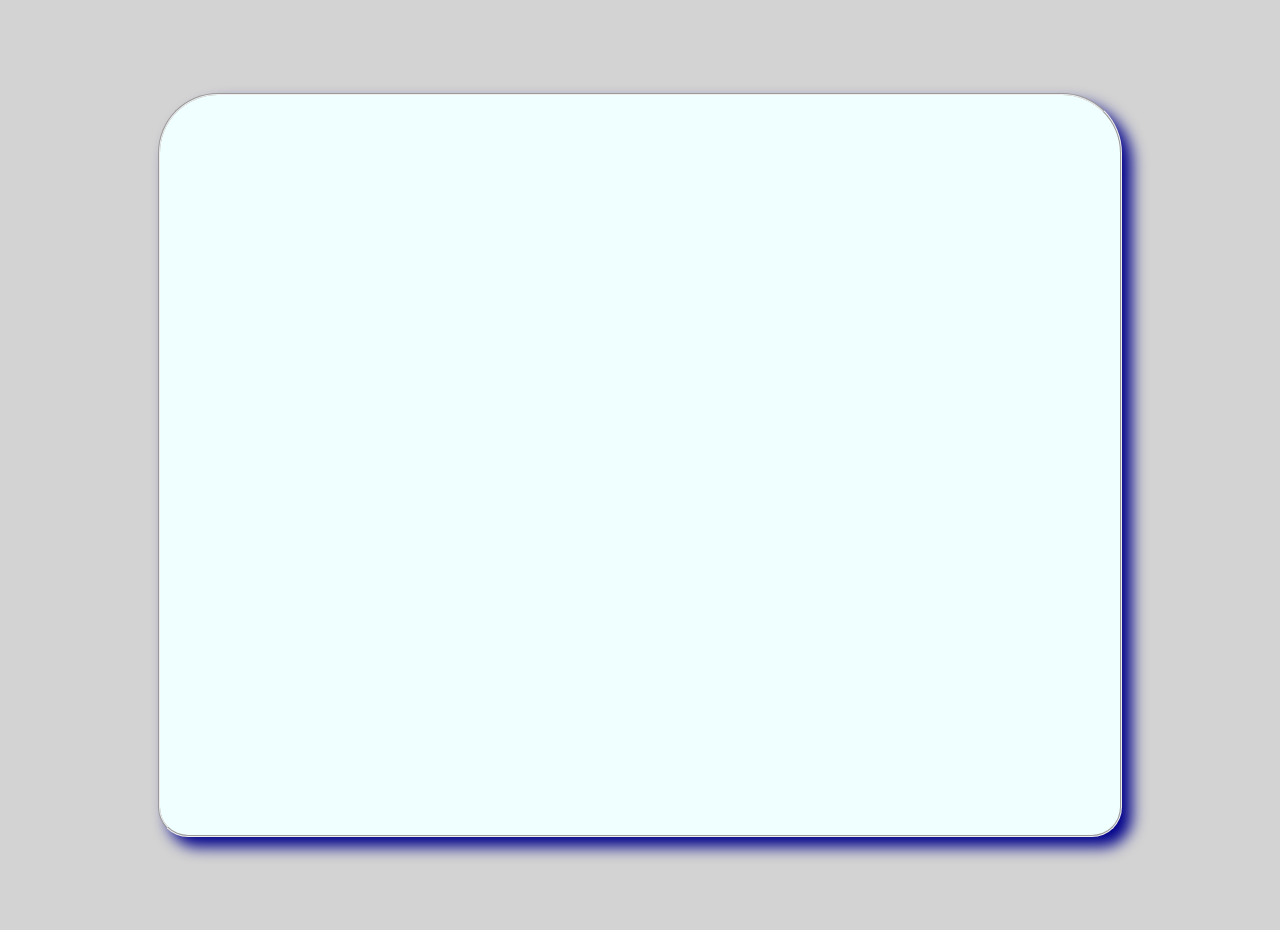
==== post-details.html @ 8db0def5 "mini project done" ====
<!doctype html>
<html lang="en">
<head>
    <meta charset="UTF-8">
    <meta name="viewport"
          content="width=device-width, user-scalable=no, initial-scale=1.0, maximum-scale=1.0, minimum-scale=1.0">
    <meta http-equiv="X-UA-Compatible" content="ie=edge">
    <title>Post details</title>
    <link rel="stylesheet" href="styles/style.css">
</head>
<body>

<div class="wrapper-3 wrap-params">
    <div class="post-info"></div>
</div>


<script src="js/post.js"></script>
</body>
</html>
---- styles/style.css ----
/************************************GENERAL*****************************************/
body {
    margin: 0;
    padding: 0;
    box-sizing: border-box;
    height: 100vh;
    background-color: lightgrey;
    font-family: monospace;
    font-size: 16px;
}

a {
    text-decoration: none;
}

.wrap-params {
    height: 100%;
    max-width: 1200px;
    padding: 15px;
}

/*************************************USERS*******************************************/
.wrapper {
    margin: 0 auto;
    display: flex;
    justify-content: space-around;
    flex-wrap: wrap;
}

.user-block {
    display: flex;
    flex-direction: column;
    align-items: center;
    flex-basis: 45%;
    flex-grow: 0;
    height: 36px;
    padding: 3px;
    color: darkblue;
    border: 2px groove;
    border-radius: 15px;
    box-shadow: 5px 5px 5px darkblue;
}

.user-block:hover {
    border: 2px solid darkblue;
    font-weight: bold;
}

.reference {
    padding: 0 6px;
    background: lightgrey;
    font-size: 14px;
    transition: all 300ms ease;
    border: 2px outset darkgrey;
    border-radius: 7px;
    color: black;
    text-align: center;
    cursor: pointer;
    position: relative;
    top: 12px;
}

.reference:hover {
    background: darkblue;
    color: greenyellow;
    min-width: 100px;
}

/******************************************DETAILS*************************************/
.container {
    max-width: 100vw;
    height: 100vh;
    padding: 10px;
    display: flex;
    justify-content: flex-start;
    flex-direction: column;
}

.wrapper-2 {
    width: 99%;
    min-height: 45%;
    margin-top: 50px;
    display: flex;
    justify-content: space-around;
    align-items: center;
    flex-wrap: wrap;
    border: 5px groove;
    border-radius: 15px;
    box-shadow: 5px 5px 10px darkblue;
}


.info-block {
    min-height: 56px;
    background-color: azure;
    flex-basis: 18%;
    text-align: center;
    font-weight: bold;
    border: inset;
    border-radius: 7px;
    color: darkblue;
    display: flex;
    justify-content: center;
    align-items: center;
}

.info-block h4 {
    margin: 0;
}

.post-block {
    margin-top: 80px;
    width: 100%;
}

.post-block .list {
    margin: 0 0 0 60px;
    padding-left: 0;
    display: flex;
    justify-content: space-between;
    flex-wrap: wrap;
    align-self: center;
}

.list li {
    flex-basis: 48%;
}

.list li a {
    margin-left: 5px;
    padding: 0 6px;
    background: lightgrey;
    font-size: 11px;
    color: azure;
    border: 1px solid;
    border-radius: 7px;
    transition: all 300ms ease;
}

.list li a:hover {
    background: darkblue;
    color: greenyellow;
}

.post-btn {
    width: 135px;
    padding: 5px;
    align-self: center;
    background: lightgrey;
    color: black;
    cursor: pointer;
    transition: all 300ms ease;
    border: 3px outset;
    border-radius: 15px;
}

.post-btn:hover {
    background: darkblue;
    color: greenyellow;
}

/******************************************POSTS***************************************/

.wrapper-3 {
    margin: 0 auto;
    display: flex;
    justify-content: center;
    align-items: center;
}

.post-info {
    height: 80%;
    min-width: 75%;
    padding: 10px 30px;
    border: 2px groove;
    border-radius: 60px 60px 30px 30px;
    background-color: azure;
    box-shadow: 10px 10px 15px darkblue;
    display: flex;
    flex-direction: column;
    justify-content: space-around;
    align-items: center;
}

.post-info p {
    color: darkblue;
    font-weight: bold;
}

.post-info ul {
    padding-left: 0;
    font-style: italic;
    font-size: 14px;
    list-style: none;
    display: flex;
    gap: 10px;
}

.post-info ul::before {
    content: 'Comments:';
}

.post-info ul li {
    padding: 5px;
    border: groove;
}

.post-info span {
    color: indigo;
    font-family: cursive;
    font-weight: bold;
}
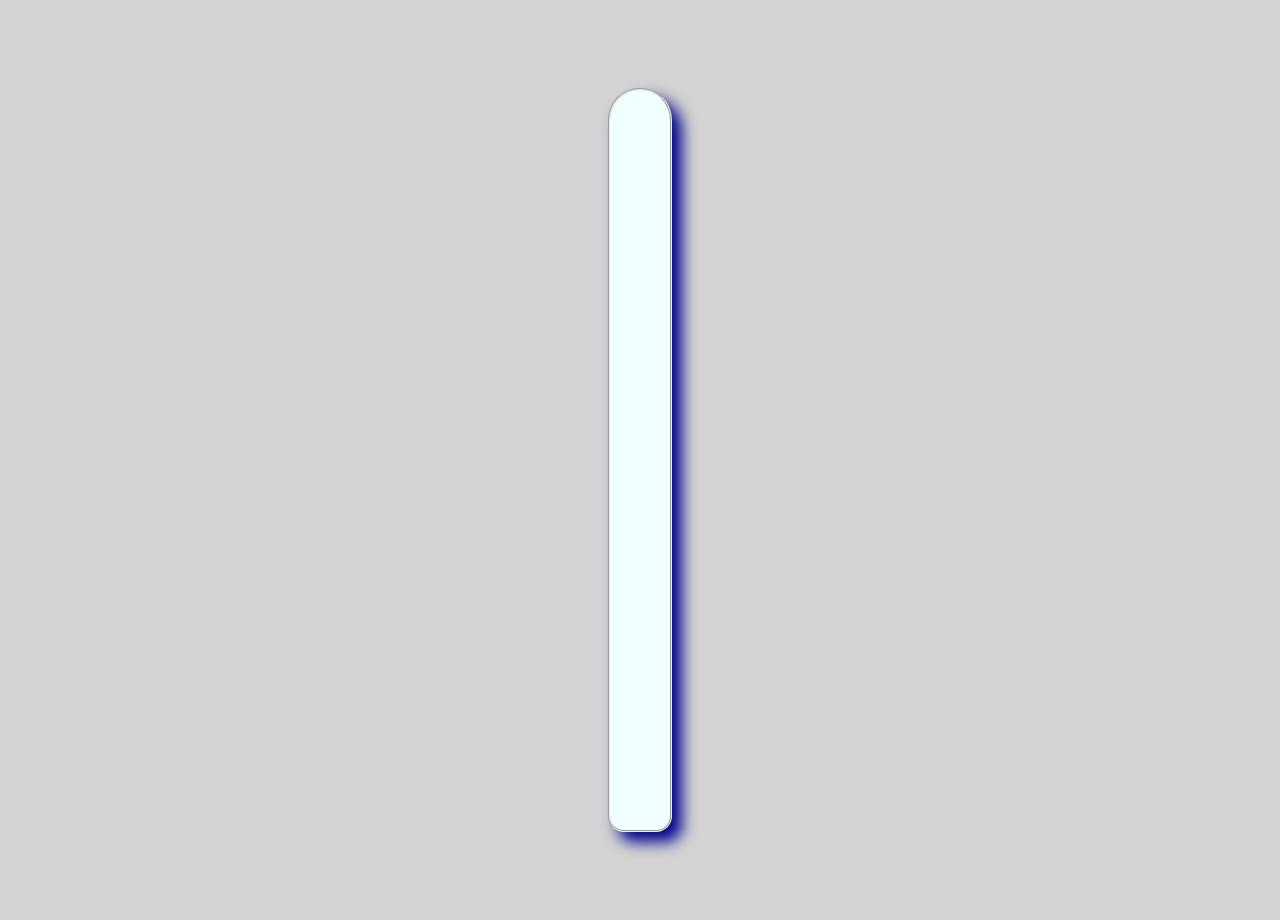
==== commit 2eb9d620: "mini project done." ====
--- a/post-details.html
+++ b/post-details.html
@@ -5,12 +5,12 @@
     <meta name="viewport"
           content="width=device-width, user-scalable=no, initial-scale=1.0, maximum-scale=1.0, minimum-scale=1.0">
     <meta http-equiv="X-UA-Compatible" content="ie=edge">
-    <title>Post details</title>
+    <title>Post info</title>
     <link rel="stylesheet" href="styles/style.css">
 </head>
 <body>
 
-<div class="wrapper-3 wrap-params">
+<div class="main-post-block wrap-params">
     <div class="post-info"></div>
 </div>
 
--- a/styles/style.css
+++ b/styles/style.css
@@ -15,13 +15,13 @@
 
 .wrap-params {
     height: 100%;
-    max-width: 1200px;
-    padding: 15px;
+    max-width: 1240px;
+    margin: 0 auto;
+    padding: 10px;
 }
 
 /*************************************USERS*******************************************/
-.wrapper {
-    margin: 0 auto;
+.main-users-block {
     display: flex;
     justify-content: space-around;
     flex-wrap: wrap;
@@ -46,7 +46,7 @@
     font-weight: bold;
 }
 
-.reference {
+.user-btn {
     padding: 0 6px;
     background: lightgrey;
     font-size: 14px;
@@ -60,7 +60,7 @@
     top: 12px;
 }
 
-.reference:hover {
+.user-btn:hover {
     background: darkblue;
     color: greenyellow;
     min-width: 100px;
@@ -68,16 +68,13 @@
 
 /******************************************DETAILS*************************************/
 .container {
-    max-width: 100vw;
-    height: 100vh;
-    padding: 10px;
-    display: flex;
+    display: flex;
+    flex-direction: column;
     justify-content: flex-start;
-    flex-direction: column;
-}
-
-.wrapper-2 {
-    width: 99%;
+}
+
+.main-data {
+    max-width: 100%;
     min-height: 45%;
     margin-top: 50px;
     display: flex;
@@ -108,12 +105,12 @@
     margin: 0;
 }
 
-.post-block {
+.post-title-block {
     margin-top: 80px;
     width: 100%;
 }
 
-.post-block .list {
+.post-title-block .list {
     margin: 0 0 0 60px;
     padding-left: 0;
     display: flex;
@@ -161,8 +158,7 @@
 
 /******************************************POSTS***************************************/
 
-.wrapper-3 {
-    margin: 0 auto;
+.main-post-block {
     display: flex;
     justify-content: center;
     align-items: center;
@@ -170,7 +166,7 @@
 
 .post-info {
     height: 80%;
-    min-width: 75%;
+    max-width: 90%;
     padding: 10px 30px;
     border: 2px groove;
     border-radius: 60px 60px 30px 30px;
@@ -190,14 +186,20 @@
 .post-info ul {
     padding-left: 0;
     font-style: italic;
-    font-size: 14px;
+    font-size: 13px;
     list-style: none;
     display: flex;
-    gap: 10px;
+    gap: 7px;
 }
 
 .post-info ul::before {
     content: 'Comments:';
+}
+
+span {
+    color: darkred;
+    font-size: 14px;
+    font-family: Roboto, sans-serif;
 }
 
 .post-info ul li {
@@ -205,7 +207,11 @@
     border: groove;
 }
 
-.post-info span {
+.post-info ul li:first-letter {
+    text-transform: uppercase;
+}
+
+.post-info .email-style {
     color: indigo;
     font-family: cursive;
     font-weight: bold;
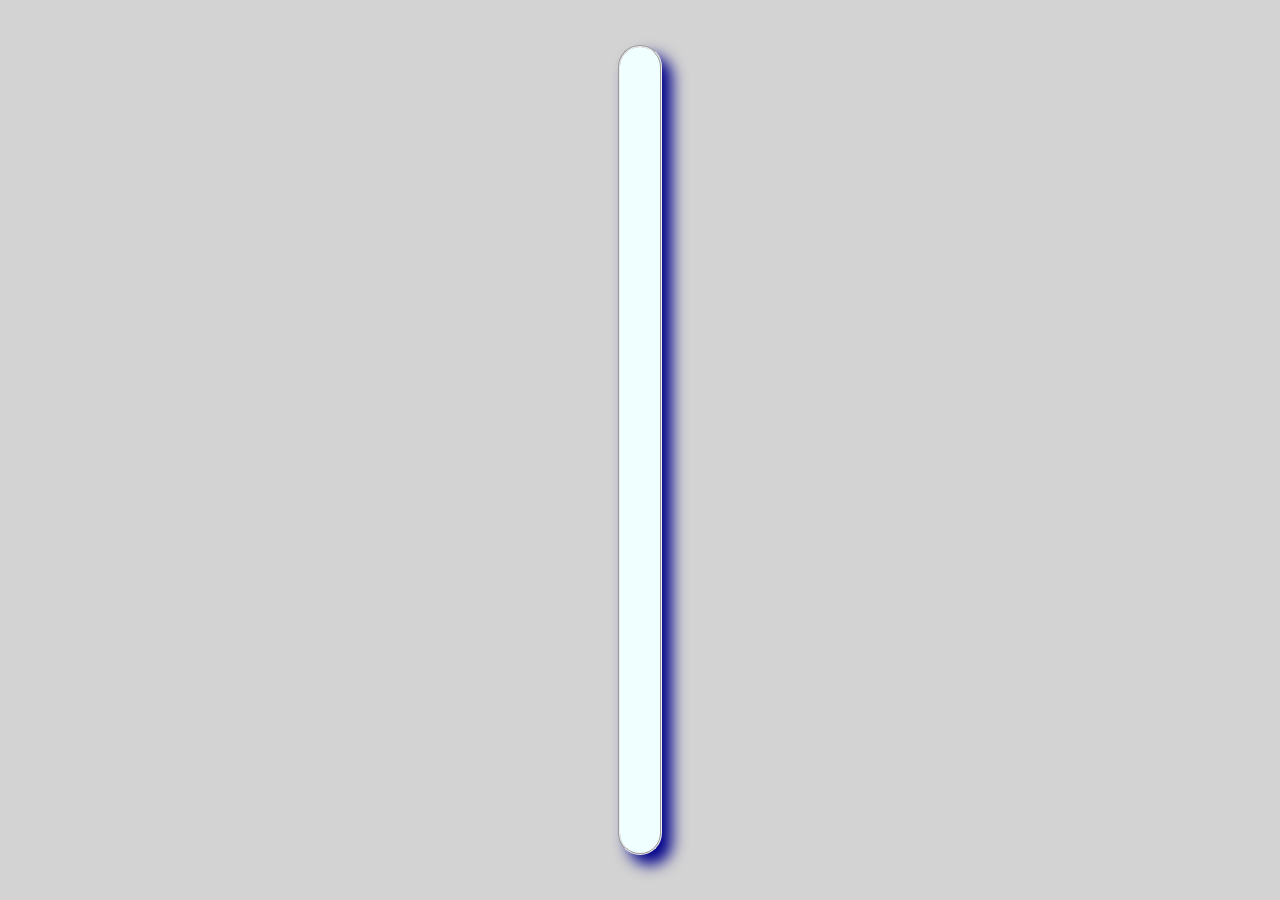
==== commit 1621e7e6: "added media.css file" ====
--- a/post-details.html
+++ b/post-details.html
@@ -7,6 +7,7 @@
     <meta http-equiv="X-UA-Compatible" content="ie=edge">
     <title>Post info</title>
     <link rel="stylesheet" href="styles/style.css">
+    <link rel="stylesheet" href="styles/media.css">
 </head>
 <body>
 
--- a/styles/style.css
+++ b/styles/style.css
@@ -1,9 +1,17 @@
 /************************************GENERAL*****************************************/
-body {
+* {
     margin: 0;
     padding: 0;
     box-sizing: border-box;
+}
+
+html, body {
     height: 100vh;
+    min-width: 320px;
+}
+
+body {
+    min-height: 100%;
     background-color: lightgrey;
     font-family: monospace;
     font-size: 16px;
@@ -14,7 +22,7 @@
 }
 
 .wrap-params {
-    height: 100%;
+    min-height: inherit;
     max-width: 1240px;
     margin: 0 auto;
     padding: 10px;
@@ -25,15 +33,16 @@
     display: flex;
     justify-content: space-around;
     flex-wrap: wrap;
+    padding-top: 50px;
 }
 
 .user-block {
     display: flex;
     flex-direction: column;
     align-items: center;
+    text-align: center;
     flex-basis: 45%;
-    flex-grow: 0;
-    height: 36px;
+    height: 45px;
     padding: 3px;
     color: darkblue;
     border: 2px groove;
@@ -54,7 +63,6 @@
     border: 2px outset darkgrey;
     border-radius: 7px;
     color: black;
-    text-align: center;
     cursor: pointer;
     position: relative;
     top: 12px;
@@ -70,13 +78,12 @@
 .container {
     display: flex;
     flex-direction: column;
-    justify-content: flex-start;
+    justify-content: center;
 }
 
 .main-data {
-    max-width: 100%;
-    min-height: 45%;
-    margin-top: 50px;
+    width: 100%;
+    height: 45%;
     display: flex;
     justify-content: space-around;
     align-items: center;
@@ -88,9 +95,9 @@
 
 
 .info-block {
-    min-height: 56px;
+    min-height: 60px;
     background-color: azure;
-    flex-basis: 18%;
+    flex-basis: 19%;
     text-align: center;
     font-weight: bold;
     border: inset;
@@ -101,18 +108,13 @@
     align-items: center;
 }
 
-.info-block h4 {
-    margin: 0;
-}
-
 .post-title-block {
     margin-top: 80px;
     width: 100%;
 }
 
 .post-title-block .list {
-    margin: 0 0 0 60px;
-    padding-left: 0;
+    padding-left: 50px;
     display: flex;
     justify-content: space-between;
     flex-wrap: wrap;
@@ -140,7 +142,7 @@
 }
 
 .post-btn {
-    width: 135px;
+    width: 200px;
     padding: 5px;
     align-self: center;
     background: lightgrey;
@@ -165,11 +167,11 @@
 }
 
 .post-info {
-    height: 80%;
+    min-height: 90vh;
     max-width: 90%;
-    padding: 10px 30px;
+    padding: 20px;
     border: 2px groove;
-    border-radius: 60px 60px 30px 30px;
+    border-radius: 30px 30px;
     background-color: azure;
     box-shadow: 10px 10px 15px darkblue;
     display: flex;
@@ -181,14 +183,16 @@
 .post-info p {
     color: darkblue;
     font-weight: bold;
+    margin-bottom: 40px;
 }
 
 .post-info ul {
-    padding-left: 0;
     font-style: italic;
     font-size: 13px;
     list-style: none;
     display: flex;
+    flex-direction: column;
+    flex-wrap: wrap;
     gap: 7px;
 }
 
@@ -205,6 +209,7 @@
 .post-info ul li {
     padding: 5px;
     border: groove;
+    border-radius: 5px;
 }
 
 .post-info ul li:first-letter {
--- a/styles/media.css
+++ b/styles/media.css
@@ -0,0 +1,97 @@
+/************************************MEDIA QUERY*****************************/
+
+/*XS*/
+@media screen and (min-width: 0 ) and ( max-width: 576px ) {
+    .main-users-block {
+        flex-direction: column;
+        font-size: 14px;
+        padding-top: 10px;
+    }
+
+    .main-data {
+        flex-direction: column;
+        align-items: stretch;
+        font-size: 14px;
+        margin-top: 10px;
+    }
+
+    .post-info {
+        max-width: 95%;
+    }
+
+    .post-title-block {
+        margin-top: 25px;
+    }
+
+    .post-title-block .list {
+        flex-direction: column;
+        padding-left: 25px;
+    }
+}
+
+/*Small*/
+@media screen and (min-width: 576px ) and ( max-width: 767px ) {
+    .main-users-block {
+        padding-top: 10px;
+    }
+
+    .main-data {
+        margin-top: 25px;
+    }
+
+    .info-block {
+        flex-basis: 47%;
+    }
+
+    .post-title-block {
+        margin-top: 30px;
+    }
+
+    .post-title-block .list {
+        padding-left: 25px;
+    }
+
+    .list li {
+        flex-basis: 44%;
+    }
+}
+
+/*Medium*/
+@media screen and (min-width: 768px ) and ( max-width: 991px ) {
+    .main-users-block {
+        padding-top: 10px;
+    }
+
+    .info-block {
+        flex-basis: 32%;
+    }
+
+    .post-title-block {
+        margin-top: 30px;
+    }
+
+    .post-title-block .list {
+        padding-left: 25px;
+    }
+}
+
+/*Large*/
+@media screen and (min-width: 992px ) and ( max-width: 1199px ) {
+    .info-block {
+        flex-basis: 32%;
+    }
+
+    .post-title-block {
+        margin-top: 30px;
+    }
+}
+
+/*X-Large*/
+@media screen and (min-width: 1200px ) and ( max-width: 1399px ) {
+
+}
+
+/*XX-Large*/
+@media screen and (min-width: 1400px ) {
+
+}